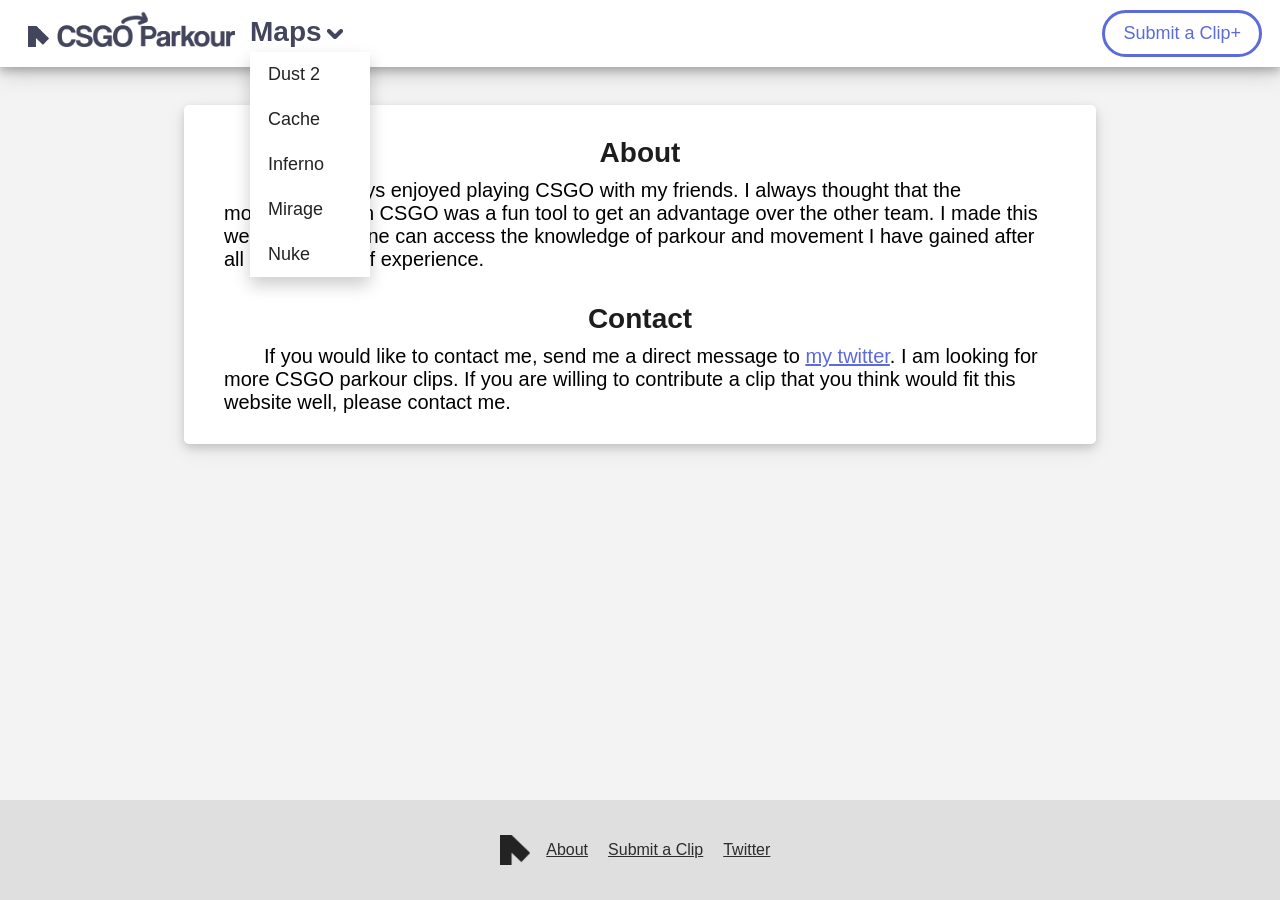
==== about.html @ cedb01c4 "optimizations +clear logo" ====
<!DOCTYPE html>
<head>
    <!-- Global site tag (gtag.js) - Google Analytics -->
<script async src="https://www.googletagmanager.com/gtag/js?id=UA-142191105-1"></script>
<script>
  window.dataLayer = window.dataLayer || [];
  function gtag(){dataLayer.push(arguments);}
  gtag('js', new Date());

  gtag('config', 'UA-142191105-1');
</script>
<meta name="viewport" content="width=device-width, initial-scale=1">
    <title>CSGO Parkour About & Contact</title>
    <meta name="description" content="About CSGO Parkour and how to contact.">
    <link rel="stylesheet" href="CSS/fonts.css">
    <link rel="stylesheet" href="CSS/navbar.css">
    <link rel="stylesheet" href="CSS/main.css">
    <link rel = "icon" href = "images/l logo purp.png"
            type = "image/x-icon"> 
</head>
<body>
    <div class='navbar'>
        <a href="index"><img alt="logo" class="logo" src="images/csgo parkour logo.png"><img alt="CSGO Parkour logo" class="text-logo" src="/images/textLogo2.png"></a>
        <div id="dropDown"class="dropDown">
            <div onClick="drop()" class='dropbtn'>Maps<img id= "Down" alt="arrowDown" src="../images/arrowDown.png"></div>  
            <div id="dropContent" class="dropDownContent">
                <a href="maps/dust2">Dust 2</a>
                <a href="maps/cache">Cache</a>
                <a href="maps/inferno">Inferno</a>
                <a href="maps/mirage">Mirage</a>
                <a href="maps/nuke">Nuke</a>
            </div>
        </div>
        <button class="button">
            <a href="submit" class="buttonText">Submit a Clip+</a>
        </button>
    </div>


    <div class="panel3">
        <h2>About</h2>
            <p>I have always enjoyed playing CSGO with my friends. I always thought that the movement within CSGO was a fun tool to get an advantage over the other team. I made this website so anyone can access the knowledge of parkour and movement I have gained after all of my years of experience.
            </p>
        <h2>Contact</h2>
            <p>If you would like to contact me, send me a direct message to <a class="twitter-link" href="https://twitter.com/CSGO_Parkour" target="_blank">my twitter</a>. I am looking for more CSGO parkour clips. If you are willing to contribute a clip that you think would fit this website well, please contact me. 
            </p>
    </div>

   <!---- <img class="logo" alt="logo" src="../images/l logo purp.png"> -->
   <div style=visibility:hidden class="panel2"></div>
   <div class="footer">
    <div class="footcenter">
        <a><img alt="logo" class="footLogo" src="images/l logo purp.png"></a>
        <div class="footerList">
            <li><a href="about">About</a></li>
            <li><a href="submit">Submit a Clip</a></li>
            <li><a href="https://twitter.com/CSGO_Parkour" target="_blank">Twitter</a></li>
        </div>
    </div>
    </div>
    <script src="scripts/script2.js"></script>
</body>
---- CSS/fonts.css ----
*{font-size: 16px; font-family: 'Segoe UI', Tahoma, Geneva, Verdana, sans-serif;}

h1{  /* Title */
    font-size: 28px;
    color: #42455C;
    font-weight: 600;
    margin: 16px 6px 16px 0px;
}
h3 {  /* Map Titles */
    font-size: clamp(48px, 6vw, 90px);
    color: rgb(255, 255, 255);
    font-weight: 800;
    position: absolute;
    top: 48%;
    left: 50%;
    transform: translate(-50%, -50%);
}
h2 { /* About, Contact, and Recommended */
    font-size: clamp(22px, 3vw, 28px);
    color:#1d1d1d;
    font-weight: 600;
    text-align: center;
    margin-bottom: 16px;
}
p { /* Paragraph Content Text */
    font-size: clamp(16px, 2vw, 20px);
    text-indent: 40px;
    color: rgb(0, 0, 0);
    margin-left: auto;
    margin-right: auto;
}
.dropbtn{ /* Maps on header */
    font-size: 28px;
    color: #42455C;
    font-weight: 600;
    margin: 16px 6px 4px 0;
}
.heading-p { /*welcome*/
    font-size: clamp(16px, 2vw, 20px);
    text-align: center;
    font-weight: 600;
    color: #000000;
}
.support-text{
    font-size: 17px;
}
.submit {
    margin-top: 26px;
}
---- CSS/navbar.css ----
.navbar {
    /*background: #a2e858;*/
    background-color: #ffffff;
    box-shadow: 0 4px 8px 0 rgba(0, 0, 0, 0.2), 0 6px 20px 0 rgba(0, 0, 0, 0.19);
    
    overflow: hidden;   

}
.navbar a {
    float: left;
    text-decoration: none;
}
.logo {
    width: 21px;
    margin: 0 8px 0 28px;
}
.text-logo{
    width: 178px;
    margin-top: 10px;
}
.dropDown {
    float: left;
    overflow: hidden;
    margin-left: clamp(8px, 2vw, 15px);
}
#Down {
    width: 16px;
    margin-left: 5px;
    margin-bottom: 2px;
}
.dropDownContent {
    position: absolute;
    background-color: #ffffff;
    min-width: 120px;
    box-shadow: 0px 8px 16px 0px rgba(0,0,0,0.2);
    z-index: 1;
}
.dropDownContent a{
    float: none;
    color:#232323;
    padding: 12px 18px;
    text-decoration: none;
    display: block;
    text-align: left;
    font-size: 18px;
}
.dropDownContent a:hover {
    background-color: #ebebeb;
}



.button {
    border-radius: 26px;
    margin: 10px clamp(10px, 2vw, 18px);
    border: 3px solid #5c6bdb;
    outline:none;
    background-color: #ffffff00;
    float: right;

}
button:hover {
    border-color: #5c6bdbb2;
    transition-duration: 0.30s;
}
.buttonText {
    font-size: 18px;
    font-weight: 500;
    padding: 10px 18px;
    color:#5c6bdb;
}
.buttonText:hover{color: #5c6bdbb2;transition-duration: 0.30s;}
.googleimg {
    width: 20px;
    margin: 15px -5px 0 16px;
}
---- CSS/main.css ----
* {
    margin: 0px;
	padding: 0px;
}
html{height:100%;}
body {
	background-color: #f3f3f3;
	display: flex;
	flex-direction: column;
	min-height: 100%;
}




.panel1 {
	background-color: #ffffff;
	box-shadow: 0 4px 8px 0 rgba(0, 0, 0, 0.144), 0 6px 20px 0 rgba(0, 0, 0, 0.082);
    margin: clamp(30px, 3vw, 44px) auto;
    border-radius: 5px;
	padding: 30px;
	width: clamp(400px, 65vw, 1200px);
}
.panel1 p {
	margin-top: 10px;
}
.panel2 {
    background-color:  #dfdfdf;
    box-shadow: 0 4px 8px 0 rgba(0, 0, 0, 0.144), 0 6px 20px 0 rgba(0, 0, 0, 0.082);
	border-radius: 5px;
	display: block;
	margin-left: auto;
	margin-right: auto;


	padding: 12px;
	margin-top: auto;
	margin-bottom: 24px;
}
.panel3{
	background-color: #ffffff;
	box-shadow: 0 4px 8px 0 rgba(0, 0, 0, 0.144), 0 6px 20px 0 rgba(0, 0, 0, 0.082);
	margin: clamp(30px, 3vw, 44px) auto;
	border-radius: 5px;
	padding: 0 40px 30px 40px;
	width: clamp(400px, 65vw, 1200px);
}
.twitter-link {
	font-size: clamp(16px, 2vw, 20px);
	color: #5c6bdb;
}
.panel3 h2 {
	margin-top: 32px;
	margin-bottom: 10px;
}
.container {
	position: relative;
	text-align: center;
  }
.map-image {
	width: 100%;
	height: clamp(80px, 11vw, 150px);
	z-index: -1;
	object-fit: cover;
}





.footer {
	background-color: #dfdfdf;
}
.footer-auto-top {
	margin-top: auto;
	background-color: #dfdfdf;
}
.footcenter {
	margin-left: auto;
	margin-right: auto;
	display: flex;
	flex-direction: row;
	width: 294px;
	height: 100px;
}
.footerList {
	margin:  auto auto auto 0;
	display: flex;
	flex-direction: row;
}
.footerList li {
	list-style-type: none;
	margin: 0px 10px;
}
.footer a {
	margin: auto;
	color:rgb(44, 44, 44);
}
.footLogo {
	width: 30px;
	margin-bottom: -4px;
}




.keyboard-container {
	display: flex;
	flex-direction: row;
}
.keyboard-container div {
	margin: 10px 12px 0px 0px;
	padding: 10px 16px;
	color: white;
	background-color:#5c6bdb;
	border-radius: 8px;
	background: rgb(71,78,147);
	background: linear-gradient(164deg, rgba(71,78,147,1) 0%, rgba(92,107,219,1) 79%); 
}


.videoSlides{
	display: flex;
	margin-right: auto;
	margin-left: auto;
	align-items: center;
}
iframe{
	width: 50.5vw;
	height: 28.4vw;
	min-width: 390px;
	min-height: 220px;
	border: none;
	margin-right: auto;
	margin-left: auto;
}
.videoSlides input{
	height: 8vw;
	max-height: 80px;
    margin: auto clamp(20px, 3vw, 50px);
	outline:none;
}


.dots {
    width: 8%;
    max-width: 70px;
    display: block;
	margin: 10px auto 40px auto;
}
.hide {
	display: none;
}
.videoLinks {
	margin: 20px 0 20px 50px;
}
.videoLinks li {
	font-weight: 600;
	margin: 12px;
	color: #5c6bdb;
	font-size: clamp(16px, 3vw, 22px);
}
.videoLinks a{font-size: clamp(20px, 3vw, 26px);text-decoration: underline;}
.center {
	margin: 0 auto 0 auto;
	position: relative;
	left: 95px;
}
@media (max-width: 535px) {
	.panel1{
		width: clamp(250px, 70vw, 450px);
		padding: 22px;
	}
	.panel3{
		width: clamp(270px, 70vw, 450px);
		padding: 0px 24px 40px 24px;
	}
	.dropbtn {
		margin: 8px auto 8px auto;
		font-size: 19px;
	}
	.button {
		border-radius: 20px;
		margin: 6px 4px 0 0;
		border: 2px solid #5c6bdb;
	}
	.buttonText {
		font-size: 14px;
		padding: 4px 7px;
		font-weight: 600;
	}
	.title {
		margin: 11px 0px 12px 8px;
		font-size: 19px;
	}
	.dropDownContent a{
		padding: 14px 20px;
		font-size: 16px;
	}
	#Down {
		width: 11px;
		margin-left: 3px;
		margin-bottom: 1px;
	}
	.logo {
		display: none;
	}
	.text-logo{
		width: 120px;
		margin-top: 5px;
		margin-left: 11px;
	}
	.videoSlides {
		width: 95%;
		margin-left: auto;
		margin-right: auto;
	}
	.videoSlides input{
		height: clamp(34px, 10vw, 50px);
		outline:none;
		margin: auto 4px
	}
	iframe{
		width:	70vw;
		height: 39vw;
		min-width: 250px;
		min-height: 142px;
		margin: auto;
	}
	.dots {
		width: 12%;
		max-width: 70px;
	}
	.videoLinks {
		margin: 6px 0 20px 26px;
	}
	.panel2{
		width: 280px;
	}
	.center {
		left: 34px;
	}
	.footLogo {
		width:24px;
	}


}
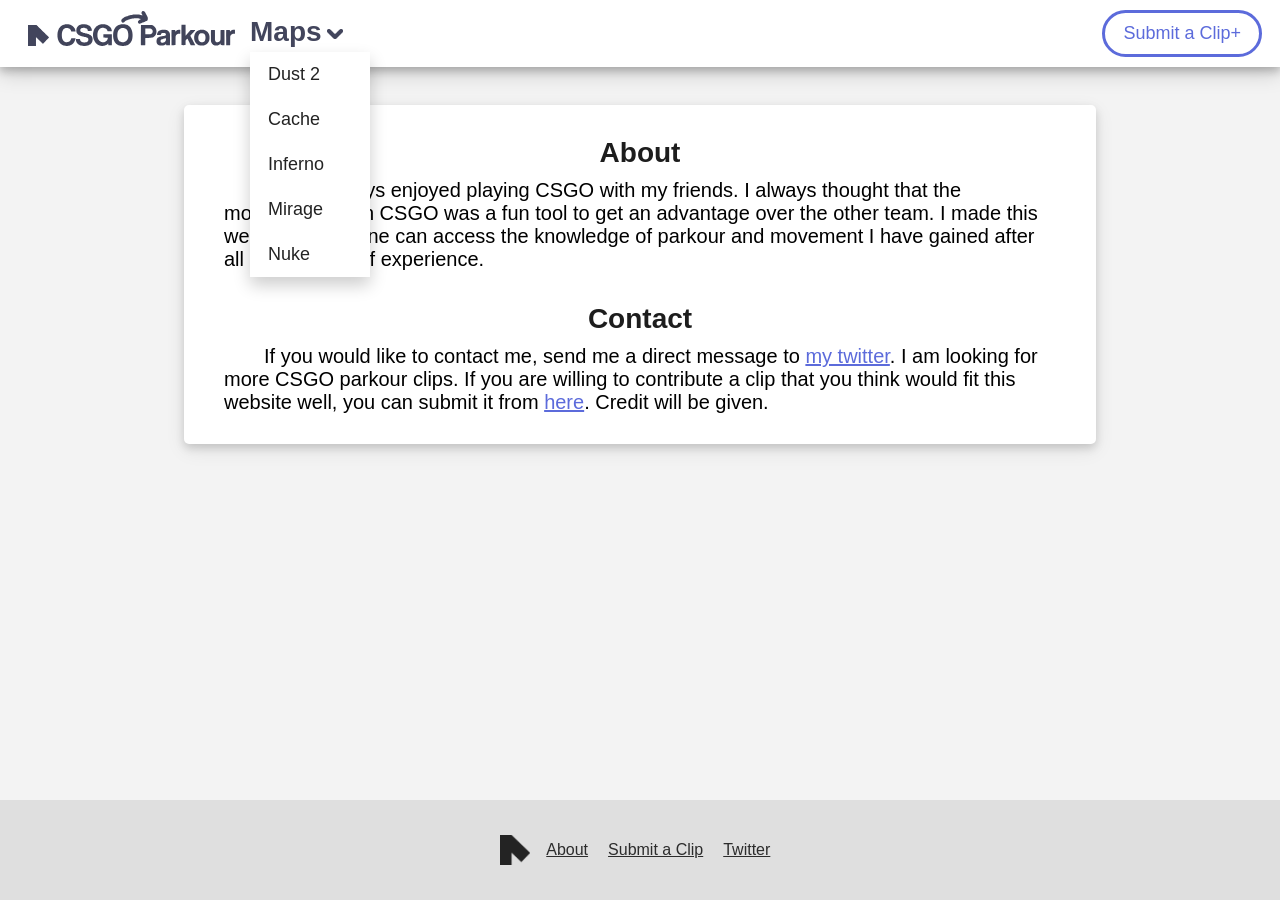
==== commit c428ff72: "sharp logo, direct message" ====
--- a/about.html
+++ b/about.html
@@ -20,7 +20,7 @@
 </head>
 <body>
     <div class='navbar'>
-        <a href="index"><img alt="logo" class="logo" src="images/csgo parkour logo.png"><img alt="CSGO Parkour logo" class="text-logo" src="/images/textLogo2.png"></a>
+        <a href="index"><img alt="logo" class="logo" src="images/csgo parkour logo.png"><img alt="CSGO Parkour logo" class="text-logo" src="/images/textLogo2.svg"></a>
         <div id="dropDown"class="dropDown">
             <div onClick="drop()" class='dropbtn'>Maps<img id= "Down" alt="arrowDown" src="../images/arrowDown.png"></div>  
             <div id="dropContent" class="dropDownContent">
@@ -42,7 +42,8 @@
             <p>I have always enjoyed playing CSGO with my friends. I always thought that the movement within CSGO was a fun tool to get an advantage over the other team. I made this website so anyone can access the knowledge of parkour and movement I have gained after all of my years of experience.
             </p>
         <h2>Contact</h2>
-            <p>If you would like to contact me, send me a direct message to <a class="twitter-link" href="https://twitter.com/CSGO_Parkour" target="_blank">my twitter</a>. I am looking for more CSGO parkour clips. If you are willing to contribute a clip that you think would fit this website well, please contact me. 
+            <p>If you would like to contact me, send me a direct message to <a class="twitter-link" href="https://twitter.com/CSGO_Parkour" target="_blank">my twitter</a>. 
+             I am looking for more CSGO parkour clips. If you are willing to contribute a clip that you think would fit this website well, you can submit it from <a class="twitter-link" href="submit">here</a>. Credit will be given.
             </p>
     </div>
 
--- a/CSS/navbar.css
+++ b/CSS/navbar.css
@@ -16,7 +16,9 @@
 }
 .text-logo{
     width: 178px;
-    margin-top: 10px;
+    margin-top: 11px;
+    height: 100%;
+    filter: invert(25%) sepia(5%) saturate(2379%) hue-rotate(196deg) brightness(100%) contrast(93%);
 }
 .dropDown {
     float: left;
--- a/CSS/main.css
+++ b/CSS/main.css
@@ -164,7 +164,6 @@
 .center {
 	margin: 0 auto 0 auto;
 	position: relative;
-	left: 95px;
 }
 @media (max-width: 535px) {
 	.panel1{
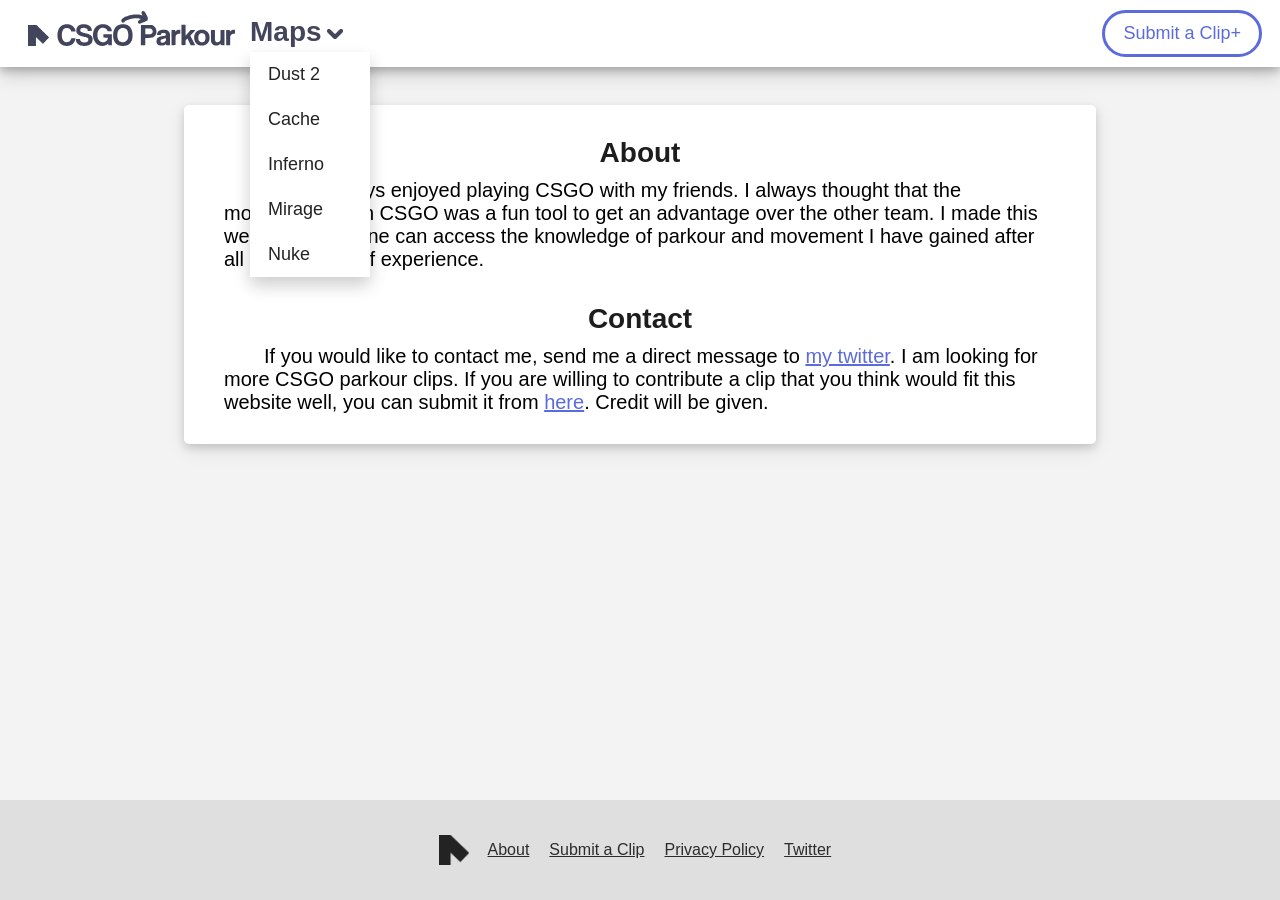
==== commit 88080184: "+privacy policy" ====
--- a/about.html
+++ b/about.html
@@ -47,7 +47,7 @@
             </p>
     </div>
 
-   <!---- <img class="logo" alt="logo" src="../images/l logo purp.png"> -->
+
    <div style=visibility:hidden class="panel2"></div>
    <div class="footer">
     <div class="footcenter">
@@ -55,6 +55,7 @@
         <div class="footerList">
             <li><a href="about">About</a></li>
             <li><a href="submit">Submit a Clip</a></li>
+            <li><a href="privacypolicy">Privacy Policy</a></li> 
             <li><a href="https://twitter.com/CSGO_Parkour" target="_blank">Twitter</a></li>
         </div>
     </div>
--- a/CSS/navbar.css
+++ b/CSS/navbar.css
@@ -59,11 +59,12 @@
     outline:none;
     background-color: #ffffff00;
     float: right;
+    transition-duration: 0.30s;
 
 }
-button:hover {
+.button:hover {
     border-color: #5c6bdbb2;
-    transition-duration: 0.30s;
+    transition-duration: 0.10s;
 }
 .buttonText {
     font-size: 18px;
--- a/CSS/main.css
+++ b/CSS/main.css
@@ -80,7 +80,7 @@
 	margin-right: auto;
 	display: flex;
 	flex-direction: row;
-	width: 294px;
+	width: 420px;
 	height: 100px;
 }
 .footerList {
@@ -165,6 +165,21 @@
 	margin: 0 auto 0 auto;
 	position: relative;
 }
+.bod{
+	width: 75%;
+	max-width: 1000px;
+	margin-left: auto;
+	margin-right: auto;
+}
+.bod h1{
+	text-align: center;
+	font-size: 34px;
+	margin-top:40px;
+}
+.bod h2 {
+	font-size: 22px;
+	margin: 20px;
+}
 @media (max-width: 535px) {
 	.panel1{
 		width: clamp(250px, 70vw, 450px);
@@ -240,8 +255,14 @@
 		left: 34px;
 	}
 	.footLogo {
-		width:24px;
-	}
-
-
-}
+		width:20px;
+	}
+	.footcenter {
+		width: 350px;
+	}
+	.footer a {
+		font-size: 13px;
+	}
+
+
+}
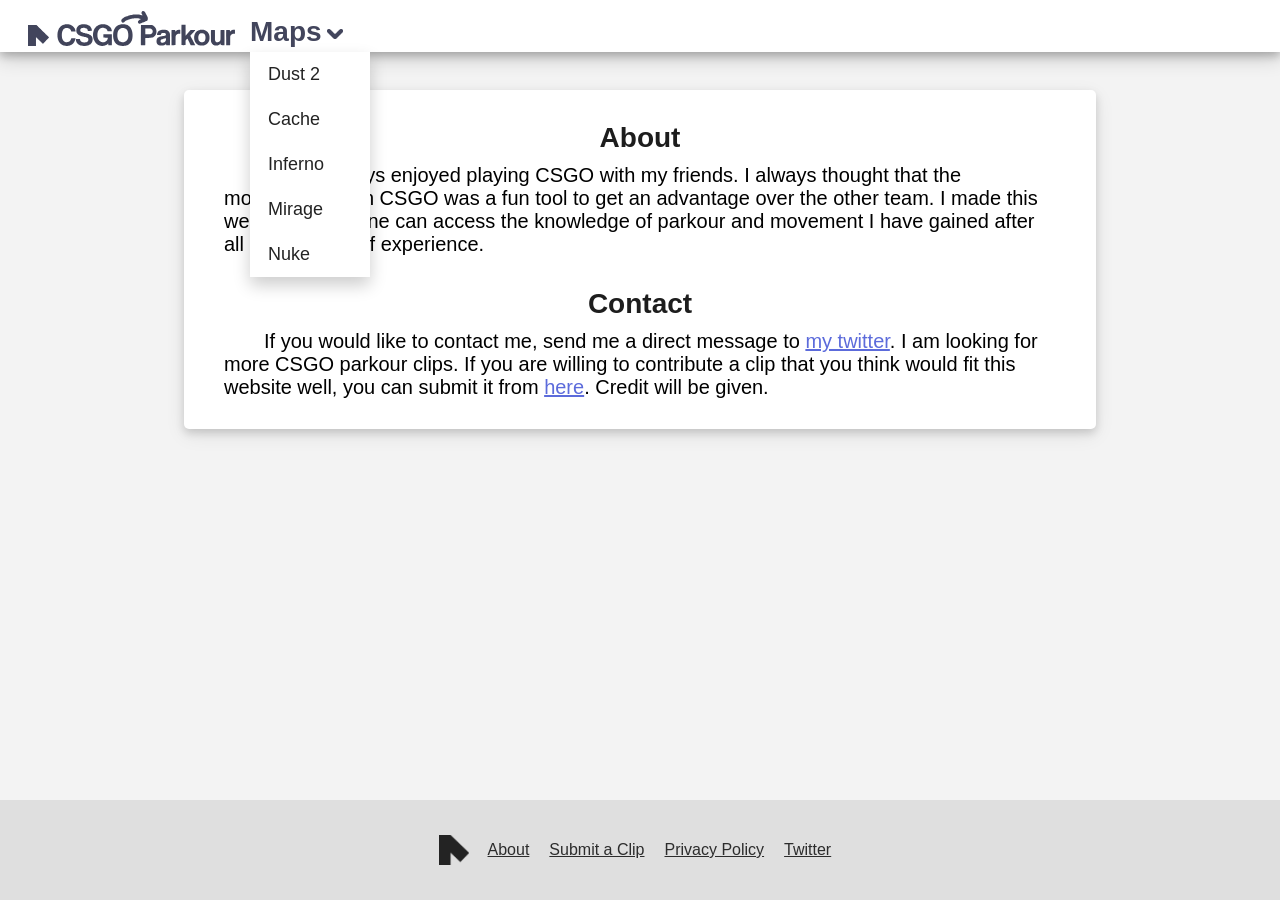
==== commit fc2a37d2: "google sign in to all pages" ====
--- a/about.html
+++ b/about.html
@@ -9,6 +9,8 @@
 
   gtag('config', 'UA-142191105-1');
 </script>
+
+<meta name="google-signin-client_id" content="109720932370-lnccaepjk4k3ldffm90rdmmku6aj8617.apps.googleusercontent.com">
 <meta name="viewport" content="width=device-width, initial-scale=1">
     <title>CSGO Parkour About & Contact</title>
     <meta name="description" content="About CSGO Parkour and how to contact.">
@@ -31,9 +33,7 @@
                 <a href="maps/nuke">Nuke</a>
             </div>
         </div>
-        <button class="button">
-            <a href="submit" class="buttonText">Submit a Clip+</a>
-        </button>
+        <button class="g-signin2" data-onsuccess="onSignIn"></button>
     </div>
 
 
@@ -61,4 +61,5 @@
     </div>
     </div>
     <script src="scripts/script2.js"></script>
+    <script src="https://apis.google.com/js/platform.js" async defer></script>
 </body>
--- a/CSS/main.css
+++ b/CSS/main.css
@@ -180,17 +180,29 @@
 	font-size: 22px;
 	margin: 20px;
 }
+.g-signin2 {
+	float: right;
+	margin: 16px;
+	border: none;
+	box-shadow: 0 4px 8px 0 rgba(0, 0, 0, 0.2), 0 6px 20px 0 rgba(0, 0, 0, 0.19);
+	outline:none;
+	
+
+}
 @media (max-width: 535px) {
 	.panel1{
 		width: clamp(250px, 70vw, 450px);
 		padding: 22px;
 	}
+	.g-signin2{
+		margin: 6px;
+	}
 	.panel3{
 		width: clamp(270px, 70vw, 450px);
 		padding: 0px 24px 40px 24px;
 	}
 	.dropbtn {
-		margin: 8px auto 8px auto;
+		margin: 11px auto 8px auto;
 		font-size: 19px;
 	}
 	.button {
@@ -221,7 +233,7 @@
 	}
 	.text-logo{
 		width: 120px;
-		margin-top: 5px;
+		margin-top: 8px;
 		margin-left: 11px;
 	}
 	.videoSlides {
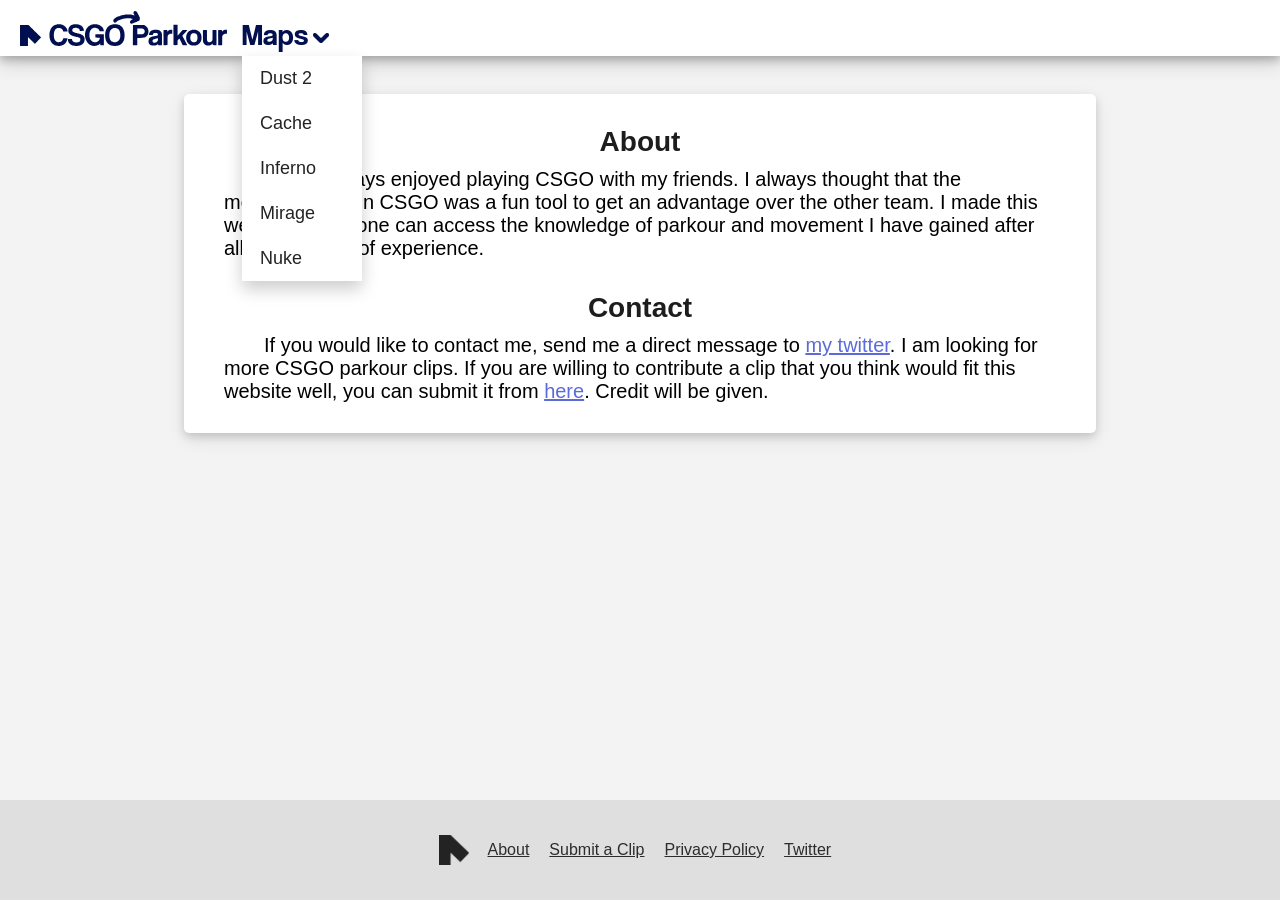
==== commit f94e6d73: "new colors" ====
--- a/about.html
+++ b/about.html
@@ -21,6 +21,7 @@
             type = "image/x-icon"> 
 </head>
 <body>
+    
     <div class='navbar'>
         <a href="index"><img alt="logo" class="logo" src="images/csgo parkour logo.png"><img alt="CSGO Parkour logo" class="text-logo" src="/images/textLogo2.svg"></a>
         <div id="dropDown"class="dropDown">
@@ -33,7 +34,9 @@
                 <a href="maps/nuke">Nuke</a>
             </div>
         </div>
-        <button class="g-signin2" data-onsuccess="onSignIn"></button>
+        <button id="g-signin2"class="g-signin2" data-onsuccess="onSignIn"></button>
+        <img id="pfp" class="hide">
+        <div class="sign-out-div"><a class="hide" href="#" id="signout" onclick="signOut();">Sign out</a></div>
     </div>
 
 
--- a/CSS/fonts.css
+++ b/CSS/fonts.css
@@ -2,7 +2,7 @@
 
 h1{  /* Title */
     font-size: 28px;
-    color: #42455C;
+    color: #02104F;
     font-weight: 600;
     margin: 16px 6px 16px 0px;
 }
@@ -30,11 +30,15 @@
     margin-right: auto;
 }
 .dropbtn{ /* Maps on header */
-    font-size: 28px;
-    color: #42455C;
-    font-weight: 600;
+    font-size: 30px;
+    color: #02104F;
     margin: 16px 6px 4px 0;
+    font-family: cool;
 }
+@font-face {
+	font-family: cool;
+	src: url(../coolvetica.ttf);
+  }
 .heading-p { /*welcome*/
     font-size: clamp(16px, 2vw, 20px);
     text-align: center;
--- a/CSS/navbar.css
+++ b/CSS/navbar.css
@@ -12,13 +12,14 @@
 }
 .logo {
     width: 21px;
-    margin: 0 8px 0 28px;
+    margin: 0 8px 0 20px;
+    filter: invert(9%) sepia(32%) saturate(7089%) hue-rotate(228deg) brightness(84%) contrast(111%);
 }
 .text-logo{
     width: 178px;
     margin-top: 11px;
     height: 100%;
-    filter: invert(25%) sepia(5%) saturate(2379%) hue-rotate(196deg) brightness(100%) contrast(93%);
+    filter: invert(9%) sepia(32%) saturate(7089%) hue-rotate(228deg) brightness(84%) contrast(111%);
 }
 .dropDown {
     float: left;
@@ -29,6 +30,7 @@
     width: 16px;
     margin-left: 5px;
     margin-bottom: 2px;
+    filter: invert(9%) sepia(32%) saturate(7089%) hue-rotate(228deg) brightness(84%) contrast(111%);
 }
 .dropDownContent {
     position: absolute;
@@ -55,7 +57,7 @@
 .button {
     border-radius: 26px;
     margin: 10px clamp(10px, 2vw, 18px);
-    border: 3px solid #5c6bdb;
+    border: 3px solid #609256;
     outline:none;
     background-color: #ffffff00;
     float: right;
@@ -73,7 +75,21 @@
     color:#5c6bdb;
 }
 .buttonText:hover{color: #5c6bdbb2;transition-duration: 0.30s;}
-.googleimg {
-    width: 20px;
-    margin: 15px -5px 0 16px;
-}+.sign-out-div {
+	float: right;
+	font-size: 22px;
+	margin-top: 19px;
+}
+.sign-out{
+    font-size: 20px;
+    color:#5c6bdb;
+    font-weight: 600;
+    margin-right: 12px;
+    text-decoration: underline !important;
+}
+.pfpp {
+    border-radius: 50%;
+    width: 36px;
+    float: right;
+    margin-top: 16px;
+}
--- a/CSS/main.css
+++ b/CSS/main.css
@@ -9,18 +9,23 @@
 	flex-direction: column;
 	min-height: 100%;
 }
-
-
-
-
+.back {
+/*Free Faux Stones SVG provided by SVGeez.com - CC 4.0 License - © 2019 Megan Young */
+background-color:rgb(255, 255, 255);
+fill:rgb(81, 156, 12);
+background-size:508px 508px;
+background-repeat:repeat;
+background-image:url("data:image/svg+xml;charset=utf8,%3Csvg id='Layer_1' xmlns='http://www.w3.org/2000/svg' viewBox='0 0 500 500' fill-opacity='1' style='enable-background:new 0 0 500 500'%3E%3Cstyle%3E .st0{fill:rgb(81, 156, 12)} %3C/style%3E%3Cpath class='st0' d='M165.5 156.5c0 2-3 13-6 20s-7 10-4 12 18-3 21 0 43 19 48 22 21 11 21 11 59 11 64 12 10 4 10 4l3-3v-41-15L321 172l-6.5-8.5s-6-4-9-7-7-7-9-7-6.5-3.5-9.5-6.5l-15-15s-21-13-24-13-26.5 6.5-32.5 10.5-23 12-24 14-10 7-13 9-13 8-13 8z'/%3E%3Cpath class='st0' d='M130 207v30s2 26 3 30 4 19 4 21 3 19 4 23-1 12 3 12 17-5 20-6 9-3 17-5 29-8 34-11l10-6s2 4 9 0 13-4 13-9-3-48-3-49-1-10-3-11-31-15-38-19-10-5-14-7-8-3-13-4-31 0-35 0-11 1-11 4v7zM252 228s26 6 33 6 12 0 15 3l7 7h9s12 6 12 9 9 20 9 23 3 21 3 21-9 20-12 23-14 15-14 15l-11 30s-4 2-7 0-9-6-13-6-21-4-25-5-3-17-4-23-.6-68.1-.6-68.1l-4-23S246 229 247 228s5 0 5 0zM245.7 301.3c-1-2.5-3.7-3.9-6.3-3.2-2.8.8-6.3 1.8-8.4 2.9-4 2-13 6-16 7-1.7.6-4.1 1.8-5.8 2.7-1.4.8-2.4 2.1-2.7 3.7l-5.3 28.5c-.1.6-.3 1.2-.6 1.7-.8 1.3-2.1 4.1-.6 6.3 1.4 2.1 4.9 3.8 6.7 4.5.8.3 1.6.4 2.5.4l36.1-3.5c2.4-.2 4.4-2.1 4.8-4.5.3-1.9-1.7-10.5-2.1-13.8-.6-4.9 0-12.2-1-21.6-.5-4.5-.8-8.1-1-9.6 0-.6-.1-1-.3-1.5zM334 163s26-9 30-9 6-3 8-2 18 23 20 30 9 22 12 26 8 8 13 16 12 10 8 13-29 10-35 14-11 8-14 9-1 2-6 1-35-14-38-19-3-2-4-8-1-65-1-65l7-6zM226 358s6-1 11-1h12c3 0 10 2 15 3s19 2 23 5 8 5 8 5-6 24-7 26-3 5-6 6-12-6-16-10-17-12-23-16-19-13-19-13l2-5zM330 324s-11 15-13 20-5 12-6 15-6 11-6 16-4 10-6 14-5 10-7 15-4 6-1 8 15 8 19 13 8 8 13 10 10 0 14-3 30-14 34-16 14-22 17-28 4-7 6-11 3-7 6-11 3-5 5-9 2-5 4-9 3-10 1-11-23-1-30 0-18-6-25-6-18-4-18-4-2-7-4-6-3 3-3 3zM388 260s12-4 22-9 7-3 16-7 5-5 17-10 15-6 17-8 3-4 12-7 5-1 11-4 9-8 11-10 6-5 8-6 8 5 10 9-2 9-5 27-4 30-8 37-2 9-9 17-13 17-13 17-3 10-4 13-1 6-5 8-33 6-36 5-7-2-11-12-6-18-12-25-11-13-13-14-10-8-11-11-9-5-4-8 7-2 7-2zM286 135s18 8 27 16 13 11 16 9 41-13 43-17 28-54 31-60 4-17 8-25 15-37 17-41 3-7 3-13v-17c0-3-46-14-61-15s-30 1-34 8-3 11-7 19-4 23-8 31-28 83-29 89-6 16-6 16z'/%3E%3Cpath class='st0' d='M414 81s-39 62-36 67 33 53 37 61 5 8 7 12 3 10 8 9 10-3 14-7 10-4 17-7 18-6 18-6 5 1 10-4 7-7 15-18 18-8 15-33-9-55-9-55-16-13-20-17-9-10-14-10-62 8-62 8zM192 411c6-4 14-7 18-9s16-7 22-10 11-6 11-6l8-1s35 27 49 38 19 16 19 16-12 11-17 16-20 17-22 20-4 5-6 6-7-6-12-10-8-7-10-6-1-1-7-6-14-12-17-15-26-19-29-23-7-10-7-10zM347 276c10-5 12-8 17-8s10 0 12 2 11 8 16 16 13 8 15 17 11 21 10 25-2 4-6 5-26-1-30-2-4-1-10-3-2-4-11-3l-9 1s-3-1-6-4-9-6-9-6 4 0 6-6 6-13 6-19-1-15-1-15zM337.2 260c-.9-2.8 2.2-5.2 4.7-3.6 1.2.8 3.6.6 5.1 1.6 8 5 8 2 9 4s1.6 4.9-4 7c-8 3-14 5-13 1 .5-1.8-.6-6-1.8-10zM-86 81s-39 62-36 67 33 53 37 61 5 8 7 12 3 10 8 9 10-3 14-7 10-4 17-7 18-6 18-6 5 1 10-4 7-7 15-18 18-8 15-33-9-55-9-55-16-13-20-17-9-10-14-10-62 8-62 8z'/%3E%3Cpath class='st0' d='M-112 260s12-4 22-9 7-3 16-7 5-5 17-10 15-6 17-8 3-4 12-7 5-1 11-4 9-8 11-10 6-5 8-6 8 5 10 9-2 9-5 27-4 30-8 37-2 9-9 17-13 17-13 17-3 10-4 13-1 6-5 8-33 6-36 5-7-2-11-12-6-18-12-25-11-13-13-14-10-8-11-11-9-5-4-8 7-2 7-2zM286 635s18 8 27 16 13 11 16 9 41-13 43-17 28-54 31-60 4-17 8-25 15-37 17-41 3-7 3-13v-17c0-3-46-14-61-15s-30 1-34 8-3 11-7 19-4 23-8 31-28 83-29 89-6 16-6 16zM416 339c-3 2-5 10-5 10s0 6-1 9-7 5-6 9-9 19-16 34-11 15-8 19 20 14 30 18 29 8 38 15 15 16 18 19 4 4 8 9 1-1 13 12 1 18 12 18 33-43 33-43-19-68-21-74-4-12-9-19-11-7-18-20-17-21-19-21-49 5-49 5z'/%3E%3Cpath class='st0' d='M372 423s12 10 22 14 22 4 27 9 16 10 16 10 11 1 9 6-8 7-8 9-5 12-5 12-26-11-36-13-18-3-24-7-10-12-10-12l9-28zM416-161c-3 2-5 10-5 10s0 6-1 9-7 5-6 9-9 19-16 34-11 15-8 19 20 14 30 18 29 8 38 15 15 16 18 19 4 4 8 9 1-1 13 12 1 18 12 18 33-43 33-43-19-68-21-74-4-12-9-19-11-7-18-20-17-21-19-21-49 5-49 5zM-84 339c-3 2-5 10-5 10s0 6-1 9-7 5-6 9-9 19-16 34-11 15-8 19 20 14 30 18 29 8 38 15 15 16 18 19 4 4 8 9 1-1 13 12 1 18 12 18 33-43 33-43-19-68-21-74-4-12-9-19-11-7-18-20-17-21-19-21-49 5-49 5zM214 60l-7 5 2 8s8 12 22 21l14 9 12 5 16 16 10 5 29-102-23-9-47-6-14 27-14 21zM197 71l-32 39s-1 4-5 9-7 7-9 10-8 6-1 8 11-2 19-2h18s5-4 12-7 19-10 24-12 15-3 16-7-4-7-4-7-11-8-13-10-17-9-18-14-7-7-7-7zM315 20c1-2 3-8 3-8s2-9 3-10 6-15 6-15 3-9 2-12-26-7-31-6-22 2-28 4-19 9-21 13-2 16-2 16-3 5 0 6 34 2 34 2 9 4 17 6 17 4 17 4zM315 520c1-2 3-8 3-8s2-9 3-10 6-15 6-15 3-9 2-12-29-7-34-6-12 12-18 14-26-1-28 3-2 16-2 16-3 5 0 6 34 2 34 2 9 4 17 6 17 4 17 4zM4 282s-16 20-18 25-11 16-9 21 15 21 15 21 8 7 9 11 9 14 9 14l9 9 9 3s22 5 22 7 14 2 17-4 20-25 24-29 26-2 27-4 19-27 20-32-22-26-22-26-41-15-44-24-24-3-24-3l-14 11H4zM23.7 406.7c2.4 4.3 12.5 42.2 12 42 0 0 2.3 4.3 2.3 12.3s6 14 6 14l12 10s13 17 18 19 18-4 18-4l17-15 13-16s-18-26-18-33-7-18-7-18-13-7-25-10-30-12-35-13-15 8.7-13.3 11.7zM21-102l12 42s-2 5-1 8 6 5 6 13 6 14 6 14l12 10S69 2 74 4s18-4 18-4l17-15 13-16s-18-26-18-33-7-18-7-18-13-7-25-10-30-12-35-13-16 3-16 3z'/%3E%3Cpath class='st0' d='M18 216s-4 20-4 22-4 12-4 20-5 15-2 16 14 4 19 2 19-14 20-23-20-46-22-48-7 11-7 11zM7 196c3 2 6 7 8 7s13-5 13-7 2-11 0-13-8-4-8-4-12 10-13 12 0 5 0 5zM97 276s-2 6 1 8 21 6 23 8 9 8 11 6-3-24-3-24-2.7-12-6-10-26 12-26 12zM104 148s16 32 18 34 10 8 10 8l13-1s5-7 7-15 7-18 7-18 1-4-5-8-12-4-12-4l-31-2h-11l4 6zM88 370s-16 19-16 23 5 11 5 11l12 3s15 7 19 6 31 1 44-1 24-3 28-3 14-5 15-11-4-10-5-26-11-27-11-27l-8-17s-23-1-27 5-14 23-15 25-7 7-7 7-21-3-23-1-11 6-11 6zM200 365v17s2 9 6 10 21-2 24-8-5-9-9-14-21-5-21-5zM178 326s4 11 6 13 8 3 8 3l8-21s-10-4-12-3-10 8-10 8zM106 420c4 7 8 21 8 21s1 8 5 15 15 27 15 27l9 13 5 9s10 3 20 3 20-5 22-8 31-44 31-44 8-4 3-9-23-15-24-17-16-15-18-15-16 4-18 4-10-3-22-3-20 3-24 1-12 3-12 3zM306 462c2-1 12-18 16-19s22 20 22 20-1 7-7 8-31-9-31-9zM337 441c3 5 6 13 8 15s11 4 11 4 7-28 6-30-17 4-20 5-5 6-5 6zM228 454s-2 8-5 10-9 6-6 10 19 12 24 8 9-7 7-12-14-14-14-14l-6-2zM210 482s-8 9-10 13-6 13-8 15-8 9-8 9l-12 27s23 14 32 14 30-47 32-52 1-15 1-15l-27-11zM437-6s-3 12-3 19-2 9-6 19-11 26-12 30-2 11-2 11 8 5 19-1 17-4 19-4 21 3 24 1 3-21 4-29 8-30 8-30-1-10-4-12-18-8-24-9-23 5-23 5zM437 494s-3 12-3 19-2 9-6 19-11 26-12 30-2 11-2 11 8 5 19-1 17-4 19-4 21 3 24 1 3-21 4-29 8-30 8-30-1-10-4-12-18-8-24-9-23 5-23 5zM448 467s-10 11-7 14 12 3 12 3l13-1s-3-7-6-9-12-7-12-7zM492 17s-5 10-5 16v17c0 4 3 21 3 21l20 22h20s17-14 21-27 7-36 7-36 4-22 2-25-18-15-18-15l-34 28-16-1zM-8 17s-5 10-5 16v17c0 4 3 21 3 21l20 22h20s17-14 21-27 7-36 7-36 4-22 2-25-18-15-18-15L8 18l-16-1zM50 118s26.7 14 31 14c5 0 21 4 21 4l38-1s48-65 50-68 1-3-2-5-18-5-22-10-26-11-28-11-24-2-24-2-46 57-50 61-15 12-15 14 1 4 1 4zM106-80c4 7 8 21 8 21s1 8 5 15 15 27 15 27l9 13 5 9s10 3 20 3 20-5 22-8 31-44 31-44 8-4 3-9-23-15-24-17-16-15-18-15-16 4-18 4-10-3-22-3-20 3-24 1-12 3-12 3zM-8 517s-5 10-5 16v17c0 4 3 21 3 21l20 22h20s17-14 21-27 7-36 7-36 4-22 2-25-18-15-18-15L8 518l-16-1zM121-18L95 7l4 11 13 12 11 2h17s10-11 8-18-19-29-19-29l-8-3zM121 482l-26 25 4 11 13 12 11 2h17s10-11 8-18-19-29-19-29l-8-3zM210-18s-8 9-10 13-6 13-8 15-8 9-8 9l-12 27s23 14 32 14 30-47 32-52 1-15 1-15l-27-11z'/%3E%3Cpath class='st0' d='M-84-161c-3 2-5 10-5 10s0 6-1 9-7 5-6 9-9 19-16 34-11 15-8 19 20 14 30 18 29 8 38 15 15 16 18 19 4 4 8 9 1-1 13 12 1 18 12 18 33-43 33-43-19-68-21-74-4-12-9-19-11-7-18-20-17-21-19-21-49 5-49 5zM97 23s-5-11-5-14-12 0-12 0l-10 2s-3 10-5 13-3 18-4 22l-4 12s-2 14-3 16-2 10 0 13 8 4 8 4 16-12 18-16 4-9 4-9l7-10c3-1 10-12 11-14s-5-19-5-19zM123 200s-25-54-29-57-18-10-29-13c-7.7-2.1-15.8-6.6-21.1-8.8L30 109l-9-2s-1 1-1 4 7 53 7 53l1 8 6 13s2 17 2 19 14 33 14 33-1 6 2 12 22 24 27 25 14-4 14-4 27-8 30-12 3-20 3-27-3-31-3-31zM50 91s6 2 5 6-5 9-5 9l-15-1s-1-12 1-13 14-1 14-1zM154 14s-3 12-4 15-1 5 2 8 11 6 13 5 5-6 7-9 7-13 6-16-12-4-12-4l-12 1zM504 282s-16 20-18 25-11 16-9 21 15 21 15 21 8 7 9 11 9 14 9 14l9 9 9 3s22 5 22 7 14 2 17-4 20-25 24-29 26-2 27-4 19-27 20-32-22-26-22-26-41-15-44-24-24-3-24-3l-14 11h-30z'/%3E%3C/svg%3E");
+}
 .panel1 {
 	background-color: #ffffff;
 	box-shadow: 0 4px 8px 0 rgba(0, 0, 0, 0.144), 0 6px 20px 0 rgba(0, 0, 0, 0.082);
     margin: clamp(30px, 3vw, 44px) auto;
-    border-radius: 5px;
+    border-radius: 10px;
 	padding: 30px;
 	width: clamp(400px, 65vw, 1200px);
-}
+  }
+
 .panel1 p {
 	margin-top: 10px;
 }
@@ -126,10 +131,10 @@
 	align-items: center;
 }
 iframe{
-	width: 50.5vw;
-	height: 28.4vw;
+	width:50vw;
+	height:28vw;
 	min-width: 390px;
-	min-height: 220px;
+	min-height: 219px;
 	border: none;
 	margin-right: auto;
 	margin-left: auto;
@@ -137,7 +142,7 @@
 .videoSlides input{
 	height: 8vw;
 	max-height: 80px;
-    margin: auto clamp(20px, 3vw, 50px);
+    margin: auto clamp(8px, 0vw, 24px);
 	outline:none;
 }
 
@@ -157,7 +162,7 @@
 .videoLinks li {
 	font-weight: 600;
 	margin: 12px;
-	color: #5c6bdb;
+	color: #519C0C;
 	font-size: clamp(16px, 3vw, 22px);
 }
 .videoLinks a{font-size: clamp(20px, 3vw, 26px);text-decoration: underline;}
@@ -186,10 +191,9 @@
 	border: none;
 	box-shadow: 0 4px 8px 0 rgba(0, 0, 0, 0.2), 0 6px 20px 0 rgba(0, 0, 0, 0.19);
 	outline:none;
-	
-
-}
-@media (max-width: 535px) {
+}
+
+@media (max-width: 623px) {
 	.panel1{
 		width: clamp(250px, 70vw, 450px);
 		padding: 22px;
@@ -248,9 +252,9 @@
 	}
 	iframe{
 		width:	70vw;
-		height: 39vw;
+		height: 28.7vw;
 		min-width: 250px;
-		min-height: 142px;
+		min-height: 100px;
 		margin: auto;
 	}
 	.dots {
@@ -272,9 +276,22 @@
 	.footcenter {
 		width: 350px;
 	}
+	.footer li {
+		margin: 0px 6px;
+	}
 	.footer a {
-		font-size: 13px;
-	}
-
-
-}
+		font-size: 14px;
+	}
+	.pfpp {
+		display: none;
+	}
+	.sign-out {
+		font-size: 16px;
+		position:relative;
+		margin-top: -18px;
+		margin-left: 200px;
+		margin-right: 40px;
+	}
+
+
+}
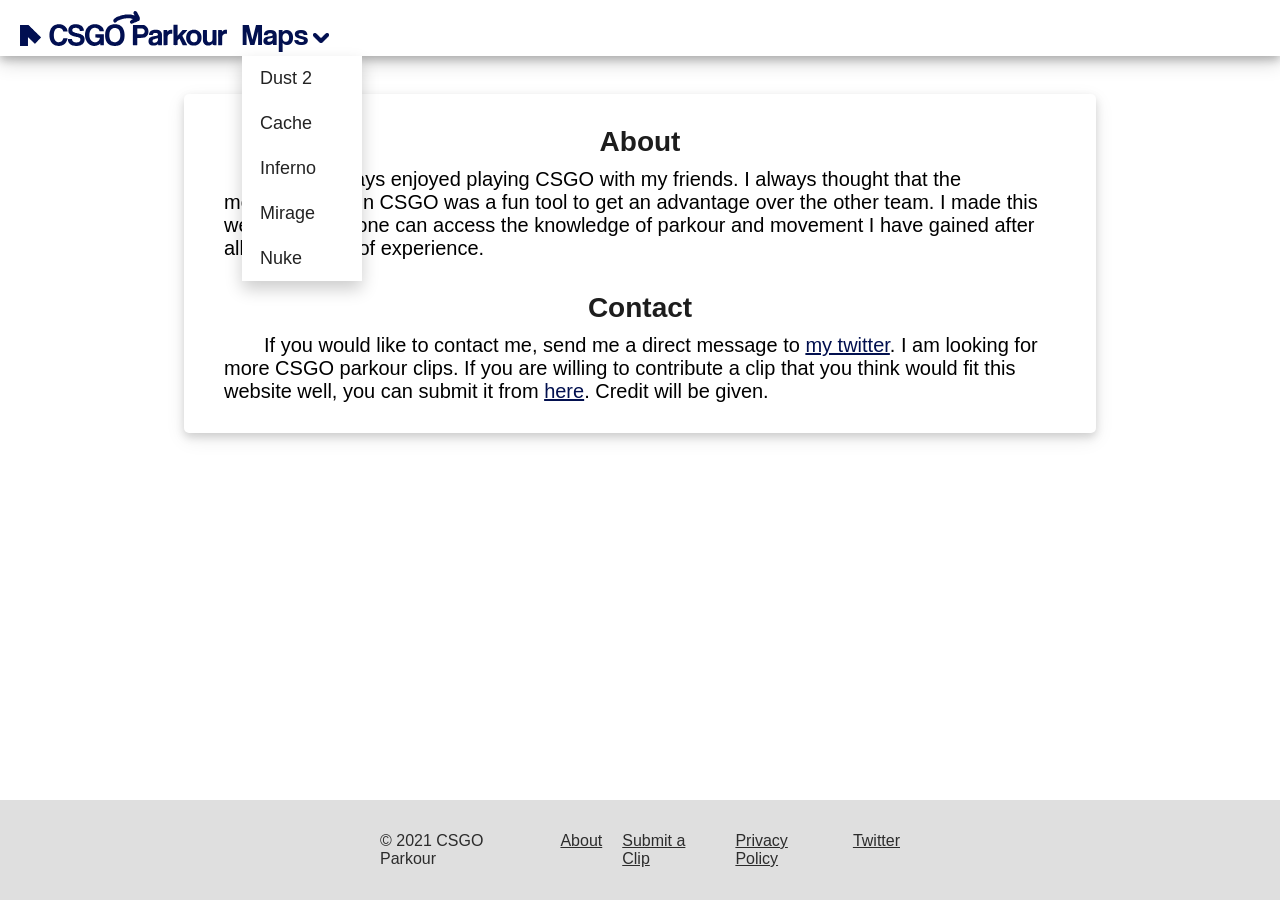
==== commit f98af3dc: "fixed footer" ====
--- a/about.html
+++ b/about.html
@@ -54,8 +54,8 @@
    <div style=visibility:hidden class="panel2"></div>
    <div class="footer">
     <div class="footcenter">
-        <a><img alt="logo" class="footLogo" src="images/l logo purp.png"></a>
         <div class="footerList">
+            <li><a>© 2021 CSGO Parkour</a></li>
             <li><a href="about">About</a></li>
             <li><a href="submit">Submit a Clip</a></li>
             <li><a href="privacypolicy">Privacy Policy</a></li> 
--- a/CSS/fonts.css
+++ b/CSS/fonts.css
@@ -39,11 +39,11 @@
 	font-family: cool;
 	src: url(../coolvetica.ttf);
   }
-.heading-p { /*welcome*/
-    font-size: clamp(16px, 2vw, 20px);
+.heading-p { /*GO FAR*/
+    font-size: clamp(30px, 4vw, 60px);
     text-align: center;
     font-weight: 600;
-    color: #000000;
+    font-family: cool;
 }
 .support-text{
     font-size: 17px;
@@ -51,3 +51,11 @@
 .submit {
     margin-top: 26px;
 }
+.RecommendedText {
+    margin-top: 40px;
+    font-family: cool;
+    color: #02104F;
+    font-weight: 500;
+    font-size: clamp(24px, 3vw, 36px);
+    margin: 1.7vw;
+}
--- a/CSS/navbar.css
+++ b/CSS/navbar.css
@@ -74,7 +74,6 @@
     padding: 10px 18px;
     color:#5c6bdb;
 }
-.buttonText:hover{color: #5c6bdbb2;transition-duration: 0.30s;}
 .sign-out-div {
 	float: right;
 	font-size: 22px;
@@ -82,7 +81,7 @@
 }
 .sign-out{
     font-size: 20px;
-    color:#5c6bdb;
+    color:#02104F;
     font-weight: 600;
     margin-right: 12px;
     text-decoration: underline !important;
--- a/CSS/main.css
+++ b/CSS/main.css
@@ -4,18 +4,18 @@
 }
 html{height:100%;}
 body {
-	background-color: #f3f3f3;
+	background-color: #ffffff;
 	display: flex;
 	flex-direction: column;
 	min-height: 100%;
 }
 .back {
 /*Free Faux Stones SVG provided by SVGeez.com - CC 4.0 License - © 2019 Megan Young */
-background-color:rgb(255, 255, 255);
-fill:rgb(81, 156, 12);
-background-size:508px 508px;
+background-color:rgb(79, 45, 6);
+fill:rgb(156, 92, 20);
+background-size:500px;
 background-repeat:repeat;
-background-image:url("data:image/svg+xml;charset=utf8,%3Csvg id='Layer_1' xmlns='http://www.w3.org/2000/svg' viewBox='0 0 500 500' fill-opacity='1' style='enable-background:new 0 0 500 500'%3E%3Cstyle%3E .st0{fill:rgb(81, 156, 12)} %3C/style%3E%3Cpath class='st0' d='M165.5 156.5c0 2-3 13-6 20s-7 10-4 12 18-3 21 0 43 19 48 22 21 11 21 11 59 11 64 12 10 4 10 4l3-3v-41-15L321 172l-6.5-8.5s-6-4-9-7-7-7-9-7-6.5-3.5-9.5-6.5l-15-15s-21-13-24-13-26.5 6.5-32.5 10.5-23 12-24 14-10 7-13 9-13 8-13 8z'/%3E%3Cpath class='st0' d='M130 207v30s2 26 3 30 4 19 4 21 3 19 4 23-1 12 3 12 17-5 20-6 9-3 17-5 29-8 34-11l10-6s2 4 9 0 13-4 13-9-3-48-3-49-1-10-3-11-31-15-38-19-10-5-14-7-8-3-13-4-31 0-35 0-11 1-11 4v7zM252 228s26 6 33 6 12 0 15 3l7 7h9s12 6 12 9 9 20 9 23 3 21 3 21-9 20-12 23-14 15-14 15l-11 30s-4 2-7 0-9-6-13-6-21-4-25-5-3-17-4-23-.6-68.1-.6-68.1l-4-23S246 229 247 228s5 0 5 0zM245.7 301.3c-1-2.5-3.7-3.9-6.3-3.2-2.8.8-6.3 1.8-8.4 2.9-4 2-13 6-16 7-1.7.6-4.1 1.8-5.8 2.7-1.4.8-2.4 2.1-2.7 3.7l-5.3 28.5c-.1.6-.3 1.2-.6 1.7-.8 1.3-2.1 4.1-.6 6.3 1.4 2.1 4.9 3.8 6.7 4.5.8.3 1.6.4 2.5.4l36.1-3.5c2.4-.2 4.4-2.1 4.8-4.5.3-1.9-1.7-10.5-2.1-13.8-.6-4.9 0-12.2-1-21.6-.5-4.5-.8-8.1-1-9.6 0-.6-.1-1-.3-1.5zM334 163s26-9 30-9 6-3 8-2 18 23 20 30 9 22 12 26 8 8 13 16 12 10 8 13-29 10-35 14-11 8-14 9-1 2-6 1-35-14-38-19-3-2-4-8-1-65-1-65l7-6zM226 358s6-1 11-1h12c3 0 10 2 15 3s19 2 23 5 8 5 8 5-6 24-7 26-3 5-6 6-12-6-16-10-17-12-23-16-19-13-19-13l2-5zM330 324s-11 15-13 20-5 12-6 15-6 11-6 16-4 10-6 14-5 10-7 15-4 6-1 8 15 8 19 13 8 8 13 10 10 0 14-3 30-14 34-16 14-22 17-28 4-7 6-11 3-7 6-11 3-5 5-9 2-5 4-9 3-10 1-11-23-1-30 0-18-6-25-6-18-4-18-4-2-7-4-6-3 3-3 3zM388 260s12-4 22-9 7-3 16-7 5-5 17-10 15-6 17-8 3-4 12-7 5-1 11-4 9-8 11-10 6-5 8-6 8 5 10 9-2 9-5 27-4 30-8 37-2 9-9 17-13 17-13 17-3 10-4 13-1 6-5 8-33 6-36 5-7-2-11-12-6-18-12-25-11-13-13-14-10-8-11-11-9-5-4-8 7-2 7-2zM286 135s18 8 27 16 13 11 16 9 41-13 43-17 28-54 31-60 4-17 8-25 15-37 17-41 3-7 3-13v-17c0-3-46-14-61-15s-30 1-34 8-3 11-7 19-4 23-8 31-28 83-29 89-6 16-6 16z'/%3E%3Cpath class='st0' d='M414 81s-39 62-36 67 33 53 37 61 5 8 7 12 3 10 8 9 10-3 14-7 10-4 17-7 18-6 18-6 5 1 10-4 7-7 15-18 18-8 15-33-9-55-9-55-16-13-20-17-9-10-14-10-62 8-62 8zM192 411c6-4 14-7 18-9s16-7 22-10 11-6 11-6l8-1s35 27 49 38 19 16 19 16-12 11-17 16-20 17-22 20-4 5-6 6-7-6-12-10-8-7-10-6-1-1-7-6-14-12-17-15-26-19-29-23-7-10-7-10zM347 276c10-5 12-8 17-8s10 0 12 2 11 8 16 16 13 8 15 17 11 21 10 25-2 4-6 5-26-1-30-2-4-1-10-3-2-4-11-3l-9 1s-3-1-6-4-9-6-9-6 4 0 6-6 6-13 6-19-1-15-1-15zM337.2 260c-.9-2.8 2.2-5.2 4.7-3.6 1.2.8 3.6.6 5.1 1.6 8 5 8 2 9 4s1.6 4.9-4 7c-8 3-14 5-13 1 .5-1.8-.6-6-1.8-10zM-86 81s-39 62-36 67 33 53 37 61 5 8 7 12 3 10 8 9 10-3 14-7 10-4 17-7 18-6 18-6 5 1 10-4 7-7 15-18 18-8 15-33-9-55-9-55-16-13-20-17-9-10-14-10-62 8-62 8z'/%3E%3Cpath class='st0' d='M-112 260s12-4 22-9 7-3 16-7 5-5 17-10 15-6 17-8 3-4 12-7 5-1 11-4 9-8 11-10 6-5 8-6 8 5 10 9-2 9-5 27-4 30-8 37-2 9-9 17-13 17-13 17-3 10-4 13-1 6-5 8-33 6-36 5-7-2-11-12-6-18-12-25-11-13-13-14-10-8-11-11-9-5-4-8 7-2 7-2zM286 635s18 8 27 16 13 11 16 9 41-13 43-17 28-54 31-60 4-17 8-25 15-37 17-41 3-7 3-13v-17c0-3-46-14-61-15s-30 1-34 8-3 11-7 19-4 23-8 31-28 83-29 89-6 16-6 16zM416 339c-3 2-5 10-5 10s0 6-1 9-7 5-6 9-9 19-16 34-11 15-8 19 20 14 30 18 29 8 38 15 15 16 18 19 4 4 8 9 1-1 13 12 1 18 12 18 33-43 33-43-19-68-21-74-4-12-9-19-11-7-18-20-17-21-19-21-49 5-49 5z'/%3E%3Cpath class='st0' d='M372 423s12 10 22 14 22 4 27 9 16 10 16 10 11 1 9 6-8 7-8 9-5 12-5 12-26-11-36-13-18-3-24-7-10-12-10-12l9-28zM416-161c-3 2-5 10-5 10s0 6-1 9-7 5-6 9-9 19-16 34-11 15-8 19 20 14 30 18 29 8 38 15 15 16 18 19 4 4 8 9 1-1 13 12 1 18 12 18 33-43 33-43-19-68-21-74-4-12-9-19-11-7-18-20-17-21-19-21-49 5-49 5zM-84 339c-3 2-5 10-5 10s0 6-1 9-7 5-6 9-9 19-16 34-11 15-8 19 20 14 30 18 29 8 38 15 15 16 18 19 4 4 8 9 1-1 13 12 1 18 12 18 33-43 33-43-19-68-21-74-4-12-9-19-11-7-18-20-17-21-19-21-49 5-49 5zM214 60l-7 5 2 8s8 12 22 21l14 9 12 5 16 16 10 5 29-102-23-9-47-6-14 27-14 21zM197 71l-32 39s-1 4-5 9-7 7-9 10-8 6-1 8 11-2 19-2h18s5-4 12-7 19-10 24-12 15-3 16-7-4-7-4-7-11-8-13-10-17-9-18-14-7-7-7-7zM315 20c1-2 3-8 3-8s2-9 3-10 6-15 6-15 3-9 2-12-26-7-31-6-22 2-28 4-19 9-21 13-2 16-2 16-3 5 0 6 34 2 34 2 9 4 17 6 17 4 17 4zM315 520c1-2 3-8 3-8s2-9 3-10 6-15 6-15 3-9 2-12-29-7-34-6-12 12-18 14-26-1-28 3-2 16-2 16-3 5 0 6 34 2 34 2 9 4 17 6 17 4 17 4zM4 282s-16 20-18 25-11 16-9 21 15 21 15 21 8 7 9 11 9 14 9 14l9 9 9 3s22 5 22 7 14 2 17-4 20-25 24-29 26-2 27-4 19-27 20-32-22-26-22-26-41-15-44-24-24-3-24-3l-14 11H4zM23.7 406.7c2.4 4.3 12.5 42.2 12 42 0 0 2.3 4.3 2.3 12.3s6 14 6 14l12 10s13 17 18 19 18-4 18-4l17-15 13-16s-18-26-18-33-7-18-7-18-13-7-25-10-30-12-35-13-15 8.7-13.3 11.7zM21-102l12 42s-2 5-1 8 6 5 6 13 6 14 6 14l12 10S69 2 74 4s18-4 18-4l17-15 13-16s-18-26-18-33-7-18-7-18-13-7-25-10-30-12-35-13-16 3-16 3z'/%3E%3Cpath class='st0' d='M18 216s-4 20-4 22-4 12-4 20-5 15-2 16 14 4 19 2 19-14 20-23-20-46-22-48-7 11-7 11zM7 196c3 2 6 7 8 7s13-5 13-7 2-11 0-13-8-4-8-4-12 10-13 12 0 5 0 5zM97 276s-2 6 1 8 21 6 23 8 9 8 11 6-3-24-3-24-2.7-12-6-10-26 12-26 12zM104 148s16 32 18 34 10 8 10 8l13-1s5-7 7-15 7-18 7-18 1-4-5-8-12-4-12-4l-31-2h-11l4 6zM88 370s-16 19-16 23 5 11 5 11l12 3s15 7 19 6 31 1 44-1 24-3 28-3 14-5 15-11-4-10-5-26-11-27-11-27l-8-17s-23-1-27 5-14 23-15 25-7 7-7 7-21-3-23-1-11 6-11 6zM200 365v17s2 9 6 10 21-2 24-8-5-9-9-14-21-5-21-5zM178 326s4 11 6 13 8 3 8 3l8-21s-10-4-12-3-10 8-10 8zM106 420c4 7 8 21 8 21s1 8 5 15 15 27 15 27l9 13 5 9s10 3 20 3 20-5 22-8 31-44 31-44 8-4 3-9-23-15-24-17-16-15-18-15-16 4-18 4-10-3-22-3-20 3-24 1-12 3-12 3zM306 462c2-1 12-18 16-19s22 20 22 20-1 7-7 8-31-9-31-9zM337 441c3 5 6 13 8 15s11 4 11 4 7-28 6-30-17 4-20 5-5 6-5 6zM228 454s-2 8-5 10-9 6-6 10 19 12 24 8 9-7 7-12-14-14-14-14l-6-2zM210 482s-8 9-10 13-6 13-8 15-8 9-8 9l-12 27s23 14 32 14 30-47 32-52 1-15 1-15l-27-11zM437-6s-3 12-3 19-2 9-6 19-11 26-12 30-2 11-2 11 8 5 19-1 17-4 19-4 21 3 24 1 3-21 4-29 8-30 8-30-1-10-4-12-18-8-24-9-23 5-23 5zM437 494s-3 12-3 19-2 9-6 19-11 26-12 30-2 11-2 11 8 5 19-1 17-4 19-4 21 3 24 1 3-21 4-29 8-30 8-30-1-10-4-12-18-8-24-9-23 5-23 5zM448 467s-10 11-7 14 12 3 12 3l13-1s-3-7-6-9-12-7-12-7zM492 17s-5 10-5 16v17c0 4 3 21 3 21l20 22h20s17-14 21-27 7-36 7-36 4-22 2-25-18-15-18-15l-34 28-16-1zM-8 17s-5 10-5 16v17c0 4 3 21 3 21l20 22h20s17-14 21-27 7-36 7-36 4-22 2-25-18-15-18-15L8 18l-16-1zM50 118s26.7 14 31 14c5 0 21 4 21 4l38-1s48-65 50-68 1-3-2-5-18-5-22-10-26-11-28-11-24-2-24-2-46 57-50 61-15 12-15 14 1 4 1 4zM106-80c4 7 8 21 8 21s1 8 5 15 15 27 15 27l9 13 5 9s10 3 20 3 20-5 22-8 31-44 31-44 8-4 3-9-23-15-24-17-16-15-18-15-16 4-18 4-10-3-22-3-20 3-24 1-12 3-12 3zM-8 517s-5 10-5 16v17c0 4 3 21 3 21l20 22h20s17-14 21-27 7-36 7-36 4-22 2-25-18-15-18-15L8 518l-16-1zM121-18L95 7l4 11 13 12 11 2h17s10-11 8-18-19-29-19-29l-8-3zM121 482l-26 25 4 11 13 12 11 2h17s10-11 8-18-19-29-19-29l-8-3zM210-18s-8 9-10 13-6 13-8 15-8 9-8 9l-12 27s23 14 32 14 30-47 32-52 1-15 1-15l-27-11z'/%3E%3Cpath class='st0' d='M-84-161c-3 2-5 10-5 10s0 6-1 9-7 5-6 9-9 19-16 34-11 15-8 19 20 14 30 18 29 8 38 15 15 16 18 19 4 4 8 9 1-1 13 12 1 18 12 18 33-43 33-43-19-68-21-74-4-12-9-19-11-7-18-20-17-21-19-21-49 5-49 5zM97 23s-5-11-5-14-12 0-12 0l-10 2s-3 10-5 13-3 18-4 22l-4 12s-2 14-3 16-2 10 0 13 8 4 8 4 16-12 18-16 4-9 4-9l7-10c3-1 10-12 11-14s-5-19-5-19zM123 200s-25-54-29-57-18-10-29-13c-7.7-2.1-15.8-6.6-21.1-8.8L30 109l-9-2s-1 1-1 4 7 53 7 53l1 8 6 13s2 17 2 19 14 33 14 33-1 6 2 12 22 24 27 25 14-4 14-4 27-8 30-12 3-20 3-27-3-31-3-31zM50 91s6 2 5 6-5 9-5 9l-15-1s-1-12 1-13 14-1 14-1zM154 14s-3 12-4 15-1 5 2 8 11 6 13 5 5-6 7-9 7-13 6-16-12-4-12-4l-12 1zM504 282s-16 20-18 25-11 16-9 21 15 21 15 21 8 7 9 11 9 14 9 14l9 9 9 3s22 5 22 7 14 2 17-4 20-25 24-29 26-2 27-4 19-27 20-32-22-26-22-26-41-15-44-24-24-3-24-3l-14 11h-30z'/%3E%3C/svg%3E");
+background-image:url("data:image/svg+xml;charset=utf8,%3Csvg id='Layer_1' xmlns='http://www.w3.org/2000/svg' viewBox='0 0 500 500' fill-opacity='1' style='enable-background:new 0 0 500 500'%3E%3Cstyle%3E .st0{fill:rgb(156, 92, 20)} %3C/style%3E%3Cpath class='st0' d='M165.5 156.5c0 2-3 13-6 20s-7 10-4 12 18-3 21 0 43 19 48 22 21 11 21 11 59 11 64 12 10 4 10 4l3-3v-41-15L321 172l-6.5-8.5s-6-4-9-7-7-7-9-7-6.5-3.5-9.5-6.5l-15-15s-21-13-24-13-26.5 6.5-32.5 10.5-23 12-24 14-10 7-13 9-13 8-13 8z'/%3E%3Cpath class='st0' d='M130 207v30s2 26 3 30 4 19 4 21 3 19 4 23-1 12 3 12 17-5 20-6 9-3 17-5 29-8 34-11l10-6s2 4 9 0 13-4 13-9-3-48-3-49-1-10-3-11-31-15-38-19-10-5-14-7-8-3-13-4-31 0-35 0-11 1-11 4v7zM252 228s26 6 33 6 12 0 15 3l7 7h9s12 6 12 9 9 20 9 23 3 21 3 21-9 20-12 23-14 15-14 15l-11 30s-4 2-7 0-9-6-13-6-21-4-25-5-3-17-4-23-.6-68.1-.6-68.1l-4-23S246 229 247 228s5 0 5 0zM245.7 301.3c-1-2.5-3.7-3.9-6.3-3.2-2.8.8-6.3 1.8-8.4 2.9-4 2-13 6-16 7-1.7.6-4.1 1.8-5.8 2.7-1.4.8-2.4 2.1-2.7 3.7l-5.3 28.5c-.1.6-.3 1.2-.6 1.7-.8 1.3-2.1 4.1-.6 6.3 1.4 2.1 4.9 3.8 6.7 4.5.8.3 1.6.4 2.5.4l36.1-3.5c2.4-.2 4.4-2.1 4.8-4.5.3-1.9-1.7-10.5-2.1-13.8-.6-4.9 0-12.2-1-21.6-.5-4.5-.8-8.1-1-9.6 0-.6-.1-1-.3-1.5zM334 163s26-9 30-9 6-3 8-2 18 23 20 30 9 22 12 26 8 8 13 16 12 10 8 13-29 10-35 14-11 8-14 9-1 2-6 1-35-14-38-19-3-2-4-8-1-65-1-65l7-6zM226 358s6-1 11-1h12c3 0 10 2 15 3s19 2 23 5 8 5 8 5-6 24-7 26-3 5-6 6-12-6-16-10-17-12-23-16-19-13-19-13l2-5zM330 324s-11 15-13 20-5 12-6 15-6 11-6 16-4 10-6 14-5 10-7 15-4 6-1 8 15 8 19 13 8 8 13 10 10 0 14-3 30-14 34-16 14-22 17-28 4-7 6-11 3-7 6-11 3-5 5-9 2-5 4-9 3-10 1-11-23-1-30 0-18-6-25-6-18-4-18-4-2-7-4-6-3 3-3 3zM388 260s12-4 22-9 7-3 16-7 5-5 17-10 15-6 17-8 3-4 12-7 5-1 11-4 9-8 11-10 6-5 8-6 8 5 10 9-2 9-5 27-4 30-8 37-2 9-9 17-13 17-13 17-3 10-4 13-1 6-5 8-33 6-36 5-7-2-11-12-6-18-12-25-11-13-13-14-10-8-11-11-9-5-4-8 7-2 7-2zM286 135s18 8 27 16 13 11 16 9 41-13 43-17 28-54 31-60 4-17 8-25 15-37 17-41 3-7 3-13v-17c0-3-46-14-61-15s-30 1-34 8-3 11-7 19-4 23-8 31-28 83-29 89-6 16-6 16z'/%3E%3Cpath class='st0' d='M414 81s-39 62-36 67 33 53 37 61 5 8 7 12 3 10 8 9 10-3 14-7 10-4 17-7 18-6 18-6 5 1 10-4 7-7 15-18 18-8 15-33-9-55-9-55-16-13-20-17-9-10-14-10-62 8-62 8zM192 411c6-4 14-7 18-9s16-7 22-10 11-6 11-6l8-1s35 27 49 38 19 16 19 16-12 11-17 16-20 17-22 20-4 5-6 6-7-6-12-10-8-7-10-6-1-1-7-6-14-12-17-15-26-19-29-23-7-10-7-10zM347 276c10-5 12-8 17-8s10 0 12 2 11 8 16 16 13 8 15 17 11 21 10 25-2 4-6 5-26-1-30-2-4-1-10-3-2-4-11-3l-9 1s-3-1-6-4-9-6-9-6 4 0 6-6 6-13 6-19-1-15-1-15zM337.2 260c-.9-2.8 2.2-5.2 4.7-3.6 1.2.8 3.6.6 5.1 1.6 8 5 8 2 9 4s1.6 4.9-4 7c-8 3-14 5-13 1 .5-1.8-.6-6-1.8-10zM-86 81s-39 62-36 67 33 53 37 61 5 8 7 12 3 10 8 9 10-3 14-7 10-4 17-7 18-6 18-6 5 1 10-4 7-7 15-18 18-8 15-33-9-55-9-55-16-13-20-17-9-10-14-10-62 8-62 8z'/%3E%3Cpath class='st0' d='M-112 260s12-4 22-9 7-3 16-7 5-5 17-10 15-6 17-8 3-4 12-7 5-1 11-4 9-8 11-10 6-5 8-6 8 5 10 9-2 9-5 27-4 30-8 37-2 9-9 17-13 17-13 17-3 10-4 13-1 6-5 8-33 6-36 5-7-2-11-12-6-18-12-25-11-13-13-14-10-8-11-11-9-5-4-8 7-2 7-2zM286 635s18 8 27 16 13 11 16 9 41-13 43-17 28-54 31-60 4-17 8-25 15-37 17-41 3-7 3-13v-17c0-3-46-14-61-15s-30 1-34 8-3 11-7 19-4 23-8 31-28 83-29 89-6 16-6 16zM416 339c-3 2-5 10-5 10s0 6-1 9-7 5-6 9-9 19-16 34-11 15-8 19 20 14 30 18 29 8 38 15 15 16 18 19 4 4 8 9 1-1 13 12 1 18 12 18 33-43 33-43-19-68-21-74-4-12-9-19-11-7-18-20-17-21-19-21-49 5-49 5z'/%3E%3Cpath class='st0' d='M372 423s12 10 22 14 22 4 27 9 16 10 16 10 11 1 9 6-8 7-8 9-5 12-5 12-26-11-36-13-18-3-24-7-10-12-10-12l9-28zM416-161c-3 2-5 10-5 10s0 6-1 9-7 5-6 9-9 19-16 34-11 15-8 19 20 14 30 18 29 8 38 15 15 16 18 19 4 4 8 9 1-1 13 12 1 18 12 18 33-43 33-43-19-68-21-74-4-12-9-19-11-7-18-20-17-21-19-21-49 5-49 5zM-84 339c-3 2-5 10-5 10s0 6-1 9-7 5-6 9-9 19-16 34-11 15-8 19 20 14 30 18 29 8 38 15 15 16 18 19 4 4 8 9 1-1 13 12 1 18 12 18 33-43 33-43-19-68-21-74-4-12-9-19-11-7-18-20-17-21-19-21-49 5-49 5zM214 60l-7 5 2 8s8 12 22 21l14 9 12 5 16 16 10 5 29-102-23-9-47-6-14 27-14 21zM197 71l-32 39s-1 4-5 9-7 7-9 10-8 6-1 8 11-2 19-2h18s5-4 12-7 19-10 24-12 15-3 16-7-4-7-4-7-11-8-13-10-17-9-18-14-7-7-7-7zM315 20c1-2 3-8 3-8s2-9 3-10 6-15 6-15 3-9 2-12-26-7-31-6-22 2-28 4-19 9-21 13-2 16-2 16-3 5 0 6 34 2 34 2 9 4 17 6 17 4 17 4zM315 520c1-2 3-8 3-8s2-9 3-10 6-15 6-15 3-9 2-12-29-7-34-6-12 12-18 14-26-1-28 3-2 16-2 16-3 5 0 6 34 2 34 2 9 4 17 6 17 4 17 4zM4 282s-16 20-18 25-11 16-9 21 15 21 15 21 8 7 9 11 9 14 9 14l9 9 9 3s22 5 22 7 14 2 17-4 20-25 24-29 26-2 27-4 19-27 20-32-22-26-22-26-41-15-44-24-24-3-24-3l-14 11H4zM23.7 406.7c2.4 4.3 12.5 42.2 12 42 0 0 2.3 4.3 2.3 12.3s6 14 6 14l12 10s13 17 18 19 18-4 18-4l17-15 13-16s-18-26-18-33-7-18-7-18-13-7-25-10-30-12-35-13-15 8.7-13.3 11.7zM21-102l12 42s-2 5-1 8 6 5 6 13 6 14 6 14l12 10S69 2 74 4s18-4 18-4l17-15 13-16s-18-26-18-33-7-18-7-18-13-7-25-10-30-12-35-13-16 3-16 3z'/%3E%3Cpath class='st0' d='M18 216s-4 20-4 22-4 12-4 20-5 15-2 16 14 4 19 2 19-14 20-23-20-46-22-48-7 11-7 11zM7 196c3 2 6 7 8 7s13-5 13-7 2-11 0-13-8-4-8-4-12 10-13 12 0 5 0 5zM97 276s-2 6 1 8 21 6 23 8 9 8 11 6-3-24-3-24-2.7-12-6-10-26 12-26 12zM104 148s16 32 18 34 10 8 10 8l13-1s5-7 7-15 7-18 7-18 1-4-5-8-12-4-12-4l-31-2h-11l4 6zM88 370s-16 19-16 23 5 11 5 11l12 3s15 7 19 6 31 1 44-1 24-3 28-3 14-5 15-11-4-10-5-26-11-27-11-27l-8-17s-23-1-27 5-14 23-15 25-7 7-7 7-21-3-23-1-11 6-11 6zM200 365v17s2 9 6 10 21-2 24-8-5-9-9-14-21-5-21-5zM178 326s4 11 6 13 8 3 8 3l8-21s-10-4-12-3-10 8-10 8zM106 420c4 7 8 21 8 21s1 8 5 15 15 27 15 27l9 13 5 9s10 3 20 3 20-5 22-8 31-44 31-44 8-4 3-9-23-15-24-17-16-15-18-15-16 4-18 4-10-3-22-3-20 3-24 1-12 3-12 3zM306 462c2-1 12-18 16-19s22 20 22 20-1 7-7 8-31-9-31-9zM337 441c3 5 6 13 8 15s11 4 11 4 7-28 6-30-17 4-20 5-5 6-5 6zM228 454s-2 8-5 10-9 6-6 10 19 12 24 8 9-7 7-12-14-14-14-14l-6-2zM210 482s-8 9-10 13-6 13-8 15-8 9-8 9l-12 27s23 14 32 14 30-47 32-52 1-15 1-15l-27-11zM437-6s-3 12-3 19-2 9-6 19-11 26-12 30-2 11-2 11 8 5 19-1 17-4 19-4 21 3 24 1 3-21 4-29 8-30 8-30-1-10-4-12-18-8-24-9-23 5-23 5zM437 494s-3 12-3 19-2 9-6 19-11 26-12 30-2 11-2 11 8 5 19-1 17-4 19-4 21 3 24 1 3-21 4-29 8-30 8-30-1-10-4-12-18-8-24-9-23 5-23 5zM448 467s-10 11-7 14 12 3 12 3l13-1s-3-7-6-9-12-7-12-7zM492 17s-5 10-5 16v17c0 4 3 21 3 21l20 22h20s17-14 21-27 7-36 7-36 4-22 2-25-18-15-18-15l-34 28-16-1zM-8 17s-5 10-5 16v17c0 4 3 21 3 21l20 22h20s17-14 21-27 7-36 7-36 4-22 2-25-18-15-18-15L8 18l-16-1zM50 118s26.7 14 31 14c5 0 21 4 21 4l38-1s48-65 50-68 1-3-2-5-18-5-22-10-26-11-28-11-24-2-24-2-46 57-50 61-15 12-15 14 1 4 1 4zM106-80c4 7 8 21 8 21s1 8 5 15 15 27 15 27l9 13 5 9s10 3 20 3 20-5 22-8 31-44 31-44 8-4 3-9-23-15-24-17-16-15-18-15-16 4-18 4-10-3-22-3-20 3-24 1-12 3-12 3zM-8 517s-5 10-5 16v17c0 4 3 21 3 21l20 22h20s17-14 21-27 7-36 7-36 4-22 2-25-18-15-18-15L8 518l-16-1zM121-18L95 7l4 11 13 12 11 2h17s10-11 8-18-19-29-19-29l-8-3zM121 482l-26 25 4 11 13 12 11 2h17s10-11 8-18-19-29-19-29l-8-3zM210-18s-8 9-10 13-6 13-8 15-8 9-8 9l-12 27s23 14 32 14 30-47 32-52 1-15 1-15l-27-11z'/%3E%3Cpath class='st0' d='M-84-161c-3 2-5 10-5 10s0 6-1 9-7 5-6 9-9 19-16 34-11 15-8 19 20 14 30 18 29 8 38 15 15 16 18 19 4 4 8 9 1-1 13 12 1 18 12 18 33-43 33-43-19-68-21-74-4-12-9-19-11-7-18-20-17-21-19-21-49 5-49 5zM97 23s-5-11-5-14-12 0-12 0l-10 2s-3 10-5 13-3 18-4 22l-4 12s-2 14-3 16-2 10 0 13 8 4 8 4 16-12 18-16 4-9 4-9l7-10c3-1 10-12 11-14s-5-19-5-19zM123 200s-25-54-29-57-18-10-29-13c-7.7-2.1-15.8-6.6-21.1-8.8L30 109l-9-2s-1 1-1 4 7 53 7 53l1 8 6 13s2 17 2 19 14 33 14 33-1 6 2 12 22 24 27 25 14-4 14-4 27-8 30-12 3-20 3-27-3-31-3-31zM50 91s6 2 5 6-5 9-5 9l-15-1s-1-12 1-13 14-1 14-1zM154 14s-3 12-4 15-1 5 2 8 11 6 13 5 5-6 7-9 7-13 6-16-12-4-12-4l-12 1zM504 282s-16 20-18 25-11 16-9 21 15 21 15 21 8 7 9 11 9 14 9 14l9 9 9 3s22 5 22 7 14 2 17-4 20-25 24-29 26-2 27-4 19-27 20-32-22-26-22-26-41-15-44-24-24-3-24-3l-14 11h-30z'/%3E%3C/svg%3E");
 }
 .panel1 {
 	background-color: #ffffff;
@@ -52,7 +52,7 @@
 }
 .twitter-link {
 	font-size: clamp(16px, 2vw, 20px);
-	color: #5c6bdb;
+	color: #02104F;
 }
 .panel3 h2 {
 	margin-top: 32px;
@@ -85,7 +85,7 @@
 	margin-right: auto;
 	display: flex;
 	flex-direction: row;
-	width: 420px;
+	width: 540px;
 	height: 100px;
 }
 .footerList {
@@ -142,7 +142,7 @@
 .videoSlides input{
 	height: 8vw;
 	max-height: 80px;
-    margin: auto clamp(8px, 0vw, 24px);
+    margin: auto clamp(8px, 20vw, 50px);
 	outline:none;
 }
 
@@ -162,7 +162,7 @@
 .videoLinks li {
 	font-weight: 600;
 	margin: 12px;
-	color: #519C0C;
+	color: #02104F;
 	font-size: clamp(16px, 3vw, 22px);
 }
 .videoLinks a{font-size: clamp(20px, 3vw, 26px);text-decoration: underline;}
@@ -192,6 +192,10 @@
 	box-shadow: 0 4px 8px 0 rgba(0, 0, 0, 0.2), 0 6px 20px 0 rgba(0, 0, 0, 0.19);
 	outline:none;
 }
+hr {
+
+	border-top: 1px solid rgb(0, 0, 0);
+}
 
 @media (max-width: 623px) {
 	.panel1{
@@ -206,7 +210,7 @@
 		padding: 0px 24px 40px 24px;
 	}
 	.dropbtn {
-		margin: 11px auto 8px auto;
+		margin: 13px auto 8px auto;
 		font-size: 19px;
 	}
 	.button {
@@ -252,9 +256,9 @@
 	}
 	iframe{
 		width:	70vw;
-		height: 28.7vw;
+		height: 39.5vw;
 		min-width: 250px;
-		min-height: 100px;
+		min-height: 139px;
 		margin: auto;
 	}
 	.dots {
@@ -267,18 +271,25 @@
 	.panel2{
 		width: 280px;
 	}
-	.center {
-		left: 34px;
-	}
-	.footLogo {
-		width:20px;
-	}
+
 	.footcenter {
-		width: 350px;
+		width: 320px;
+	}
+	.footerList{
+		margin-left: auto;
+		margin-right: auto;
+		display: grid;
+		grid-template-columns: auto auto auto;
+		grid-template-rows: 50% 50%;
+		justify-items: center;
+		justify-content: center;
+		grid-gap: 2px 10px;
+
 	}
 	.footer li {
-		margin: 0px 6px;
-	}
+		margin: 0px 0px;
+	}
+
 	.footer a {
 		font-size: 14px;
 	}
